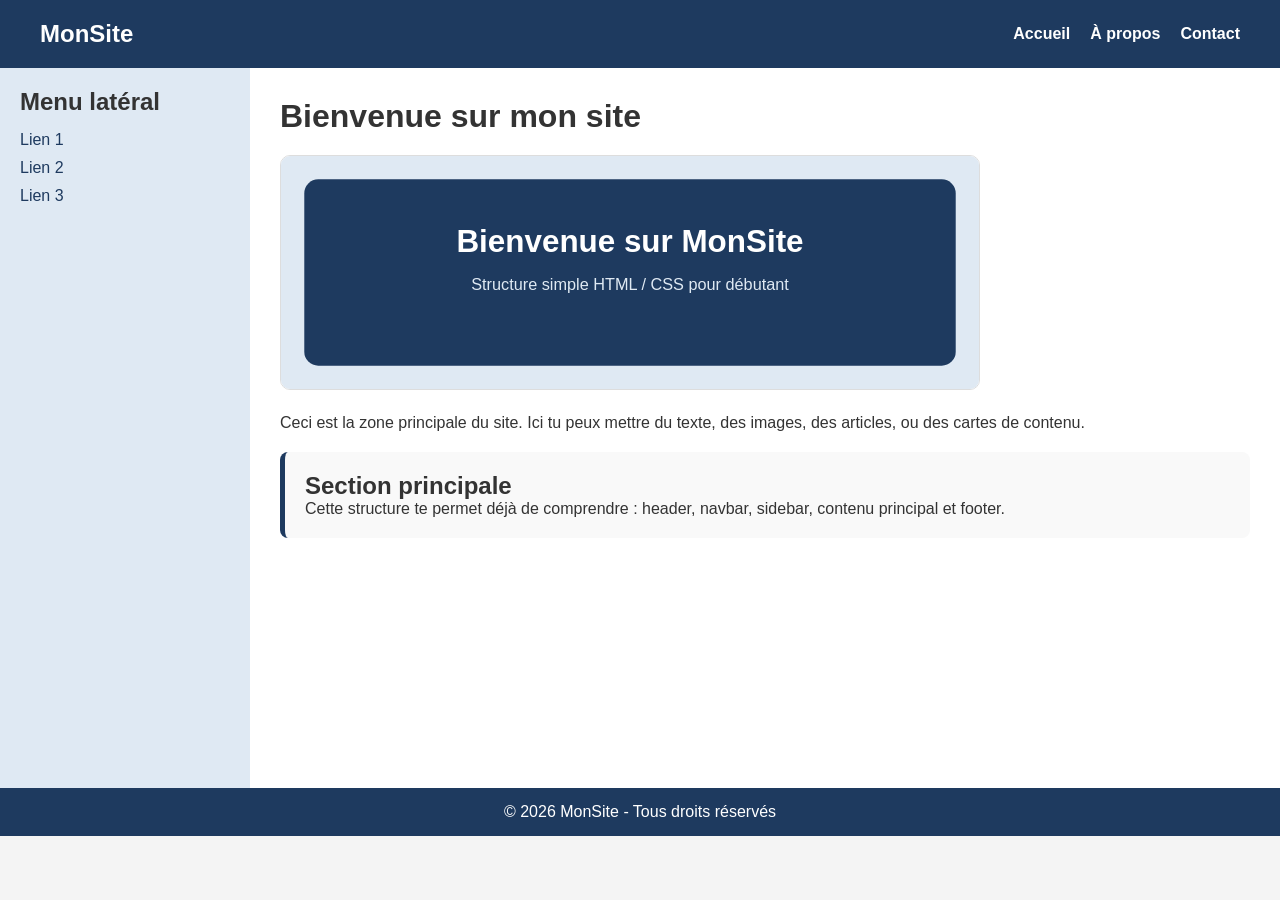
==== Exercices/web/index.html @ cde184d3 "modularité nouveau et des exercice" ====
<!DOCTYPE html>
<html lang="fr">
<head>
    <meta charset="UTF-8">
    <meta name="viewport" content="width=device-width, initial-scale=1.0">
    <title>Mon site HTML/CSS</title>
    <link rel="stylesheet" href="css/style.css">
</head>
<body>

    <header>
        <div class="logo">MonSite</div>
        <nav>
            <ul class="nav-links">
                <li><a href="index.html">Accueil</a></li>
                <li><a href="pages/apropos.html">À propos</a></li>
                <li><a href="pages/contact.html">Contact</a></li>
            </ul>
        </nav>
    </header>

    <div class="container">
        <aside class="sidebar">
            <h2>Menu latéral</h2>
            <ul>
                <li><a href="#">Lien 1</a></li>
                <li><a href="#">Lien 2</a></li>
                <li><a href="#">Lien 3</a></li>
            </ul>
        </aside>

        <main class="main-content">
            <h1>Bienvenue sur mon site</h1>
            <img src="images/banner.svg" alt="Bannière du site" class="banner">
            <p>
                Ceci est la zone principale du site. Ici tu peux mettre du texte,
                des images, des articles, ou des cartes de contenu.
            </p>

            <section class="card">
                <h2>Section principale</h2>
                <p>
                    Cette structure te permet déjà de comprendre :
                    header, navbar, sidebar, contenu principal et footer.
                </p>
            </section>
        </main>
    </div>

    <footer>
        <p>&copy; 2026 MonSite - Tous droits réservés</p>
    </footer>

</body>
</html>
---- Exercices/web/css/style.css ----
* {
    margin: 0;
    padding: 0;
    box-sizing: border-box;
}

body {
    font-family: Arial, sans-serif;
    background-color: #f4f4f4;
    color: #333;
}

header {
    background-color: #1e3a5f;
    color: white;
    display: flex;
    justify-content: space-between;
    align-items: center;
    padding: 20px 40px;
}

.logo {
    font-size: 24px;
    font-weight: bold;
}

.nav-links {
    list-style: none;
    display: flex;
    gap: 20px;
}

.nav-links a {
    color: white;
    text-decoration: none;
    font-weight: bold;
}

.nav-links a:hover {
    text-decoration: underline;
}

.container {
    display: flex;
    min-height: 80vh;
}

.sidebar {
    width: 250px;
    background-color: #dfe9f3;
    padding: 20px;
}

.sidebar h2 {
    margin-bottom: 15px;
}

.sidebar ul {
    list-style: none;
}

.sidebar ul li {
    margin-bottom: 10px;
}

.sidebar ul li a {
    text-decoration: none;
    color: #1e3a5f;
}

.main-content {
    flex: 1;
    padding: 30px;
    background-color: white;
}

.main-content h1 {
    margin-bottom: 20px;
}

.banner {
    width: 100%;
    max-width: 700px;
    height: auto;
    margin-bottom: 20px;
    border-radius: 10px;
    border: 1px solid #ddd;
}

.card {
    background-color: #f9f9f9;
    padding: 20px;
    border-left: 5px solid #1e3a5f;
    border-radius: 8px;
    margin-top: 20px;
}

footer {
    background-color: #1e3a5f;
    color: white;
    text-align: center;
    padding: 15px;
}
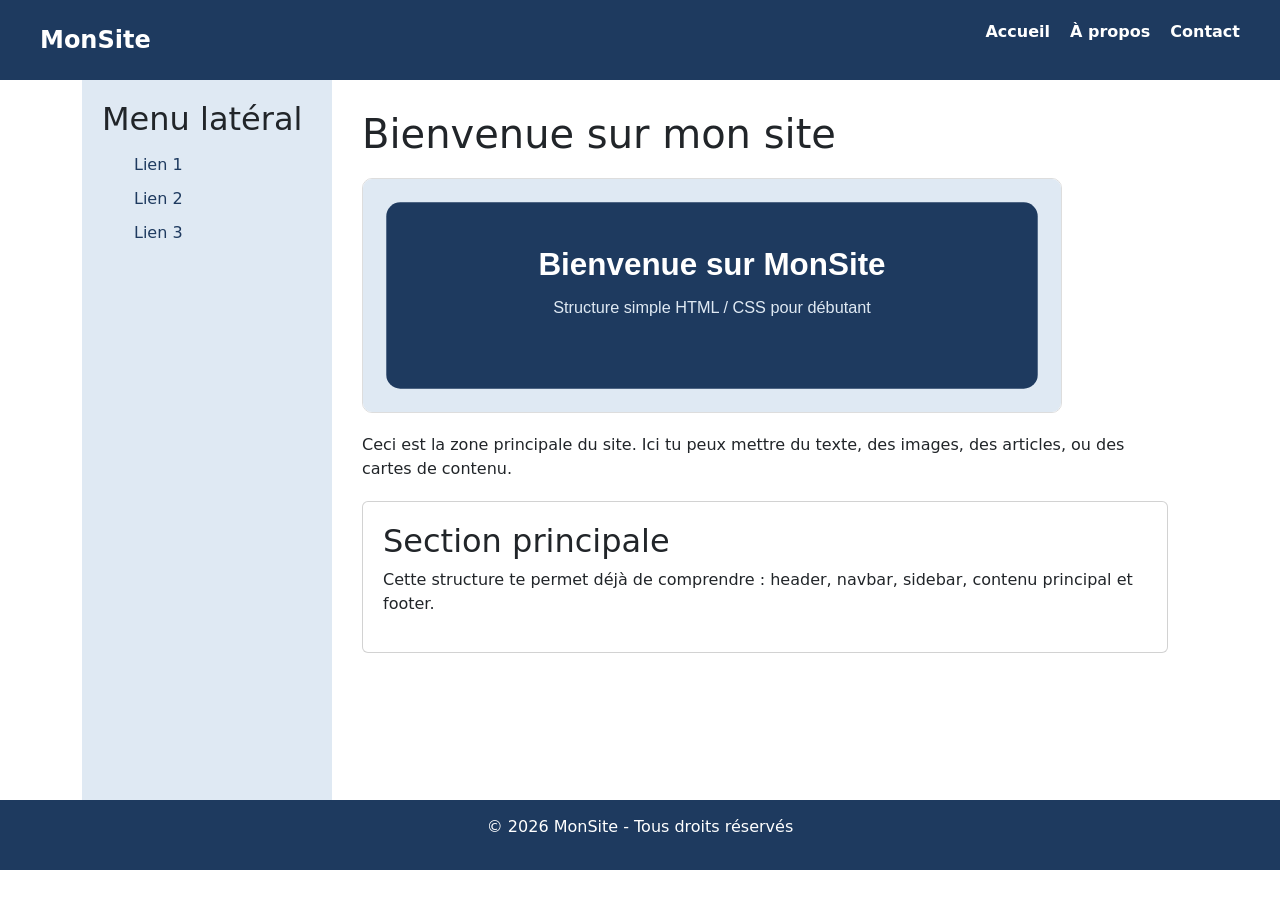
==== commit c150edf2: "cours unittest web scrapping ..." ====
--- a/Exercices/web/index.html
+++ b/Exercices/web/index.html
@@ -1,11 +1,18 @@
 <!DOCTYPE html>
 <html lang="fr">
+
 <head>
     <meta charset="UTF-8">
     <meta name="viewport" content="width=device-width, initial-scale=1.0">
     <title>Mon site HTML/CSS</title>
     <link rel="stylesheet" href="css/style.css">
+    <link href="https://cdn.jsdelivr.net/npm/bootstrap@5.3.8/dist/css/bootstrap.min.css" rel="stylesheet"
+        integrity="sha384-sRIl4kxILFvY47J16cr9ZwB07vP4J8+LH7qKQnuqkuIAvNWLzeN8tE5YBujZqJLB" crossorigin="anonymous">
+    <script src="https://cdn.jsdelivr.net/npm/bootstrap@5.3.8/dist/js/bootstrap.bundle.min.js"
+        integrity="sha384-FKyoEForCGlyvwx9Hj09JcYn3nv7wiPVlz7YYwJrWVcXK/BmnVDxM+D2scQbITxI"
+        crossorigin="anonymous"></script>
 </head>
+
 <body>
 
     <header>
@@ -52,4 +59,5 @@
     </footer>
 
 </body>
-</html>
+
+</html>
